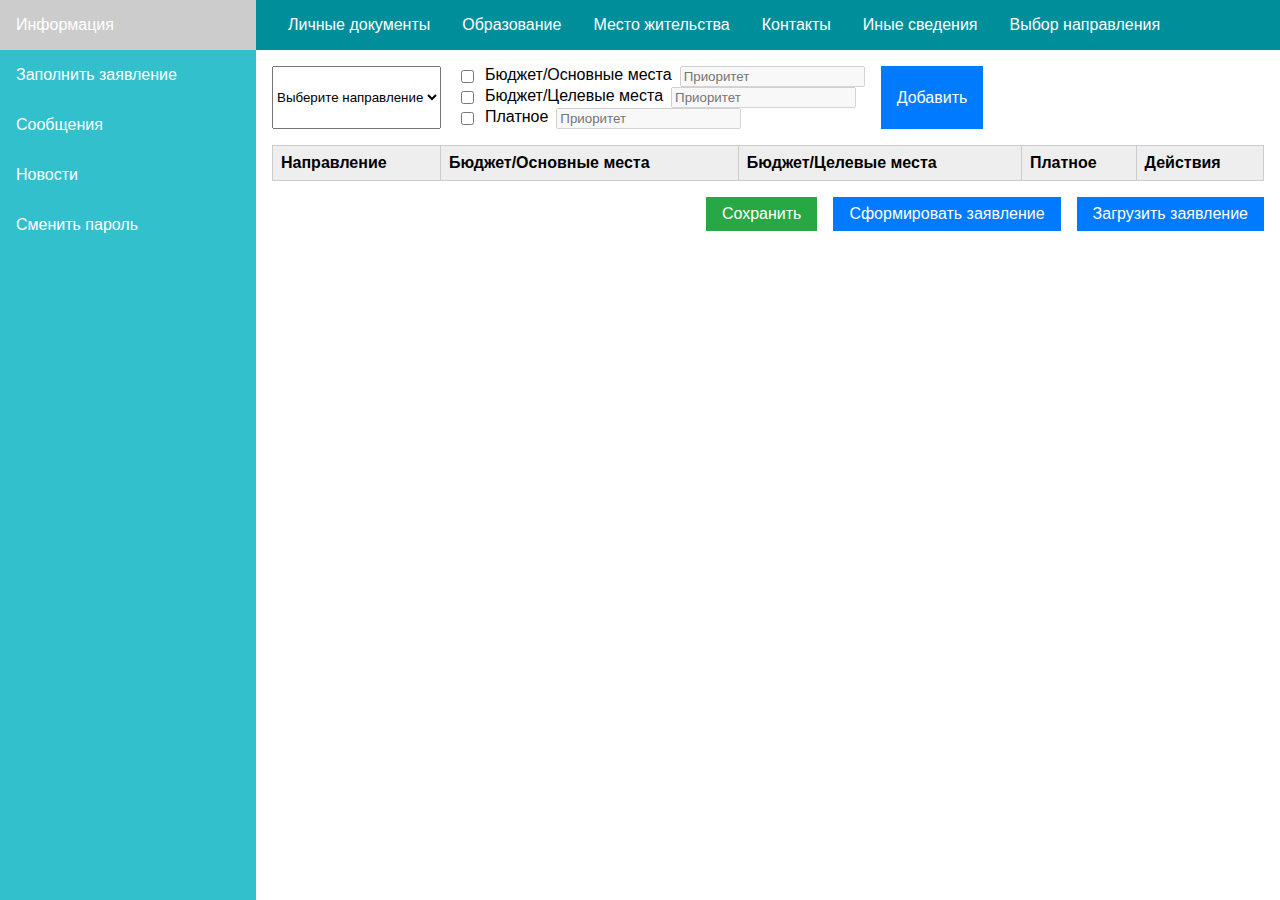
==== web/index.html @ 47b8058f "Initial commit" ====
<!DOCTYPE html>
<html lang="en">
<head>
  <meta charset="UTF-8">
  <meta name="viewport" content="width=device-width, initial-scale=1.0">
  <link rel="stylesheet" href="styles.css">
  <title>Выбор направлений</title>
</head>
<body>
  <div class="container">
    <aside class="sidebar">
      <nav>
        <ul>
          <li><a href="#">Информация</a></li>
          <li><a href="#">Заполнить заявление</a></li>
          <li><a href="#">Сообщения</a></li>
          <li><a href="https://udsu.ru/admissions/2023">Новости</a></li>
          <li><a href="#">Сменить пароль</a></li>
        </ul>
      </nav>
    </aside>

    <div class="main-content">
      <header>
        <ul class="tabs">
          <li><a href="#">Личные документы</a></li>
          <li><a href="#">Образование</a></li>
          <li><a href="#">Место жительства</a></li>
          <li><a href="#">Контакты</a></li>
          <li><a href="#">Иные сведения</a></li>
          <li><a href="#">Выбор направления</a></li>
        </ul>
      </header>

      <main>
        <section class="edit-row">
          <select name="course" id="course">
            <option value="">Выберите направление</option>
            <option value="Направление 1">Направление 1</option>
            <option value="Направление 2">Направление 2</option>
          </select>

          <div class="financing-options">
            <label>
              <input type="checkbox" name="financing1"> Бюджет/Основные места
              <input type="number" min="1" placeholder="Приоритет" disabled>
            </label>
            <label>
              <input type="checkbox" name="financing2"> Бюджет/Целевые места
              <input type="number" min="1" placeholder="Приоритет" disabled>
            </label>
            <label>
              <input type="checkbox" name="financing3"> Платное
              <input type="number" min="1" placeholder="Приоритет" disabled>
            </label>
          </div>

          <button class="button save-row">Добавить</button>
        </section>

        <section class="table-section">
          <table>
            <thead>
              <tr>
                <th>Направление</th>
                <th>Бюджет/Основные места</th>
                <th>Бюджет/Целевые места</th>
                <th>Платное</th>
                <th>Действия</th>
              </tr>
            </thead>
            <tbody>
              <!-- Rows will be added dynamically -->
            </tbody>
          </table>
        </section>

        <footer>
          <button class="button save">Сохранить</button>
          <button class="button form-request">Сформировать заявление</button>
          <button class="button upload-request">Загрузить заявление</button>
        </footer>
      </main>
    </div>
  </div>
<script src="scripts.js"></script>
</body>
</html>
---- web/styles.css ----
* {
  box-sizing: border-box;
}

body {
  font-family: Arial, sans-serif;
  margin: 0;
}

.container {
  display: flex;
}

.sidebar {
  width: 20%;
  background-color: #33c0cd;
  height: 100vh;
}

.sidebar nav ul {
  list-style-type: none;
  margin: 0;
  padding: 0;
}

.sidebar nav ul li a {
  display: block;
  padding: 1em;
  text-decoration: none;
  color: #fff;
}

.sidebar nav ul li a:hover {
  background-color: #ccc;
}

.main-content {
  width: 80%;
}

header {
  background-color: #008e9b;
  padding: 1em;
}

.tabs {
  list-style-type: none;
  margin: 0;
  padding: 0;
  display: flex;
}

.tabs li a {
  padding: 0.5em 1em;
  text-decoration: none;
  color: #fff;
}

.tabs li a:hover {
  background-color: #555;
}

main {
  padding: 1em;
}

.edit-row {
  display: flex;
  flex-wrap: wrap;
  gap: 1em;
  margin-bottom: 1em;
}

.financing-options label {
  display: flex;
  gap: 0.5em;
}

.table-section table {
  width: 100%;
  border-collapse: collapse;
}

.table-section th, .table-section td {
  border: 1px solid #ccc;
  padding: 0.5em;
  text-align: left;
}

.table-section th {
  background-color: #eee;
}

footer {
  display: flex;
  gap: 1em;
  justify-content: flex-end;
  margin-top: 1em;
}

/* Add this line to your existing CSS file */
@import url('https://fonts.googleapis.com/css2?family=Roboto:wght@400;500&display=swap');

/* Basic button styles */
.button {
  font-family: 'Roboto', sans-serif;
  font-size: 16px;
  font-weight: 500;
  background-color: #007BFF;
  border: none;
  color: white;
  padding: 8px 16px;
  cursor: pointer;
  transition: background-color 0.2s;
}

/* Hover effect */
.button:hover {
  background-color: #0056B3;
}

/* Differentiate action buttons */
.button.save {
  background-color: #28A745;
}

.button.save:hover {
  background-color: #218838;
}

/* Delete button style */
.button.delete {
  background-color: #DC3545;
}

.button.delete:hover {
  background-color: #C82333;
}
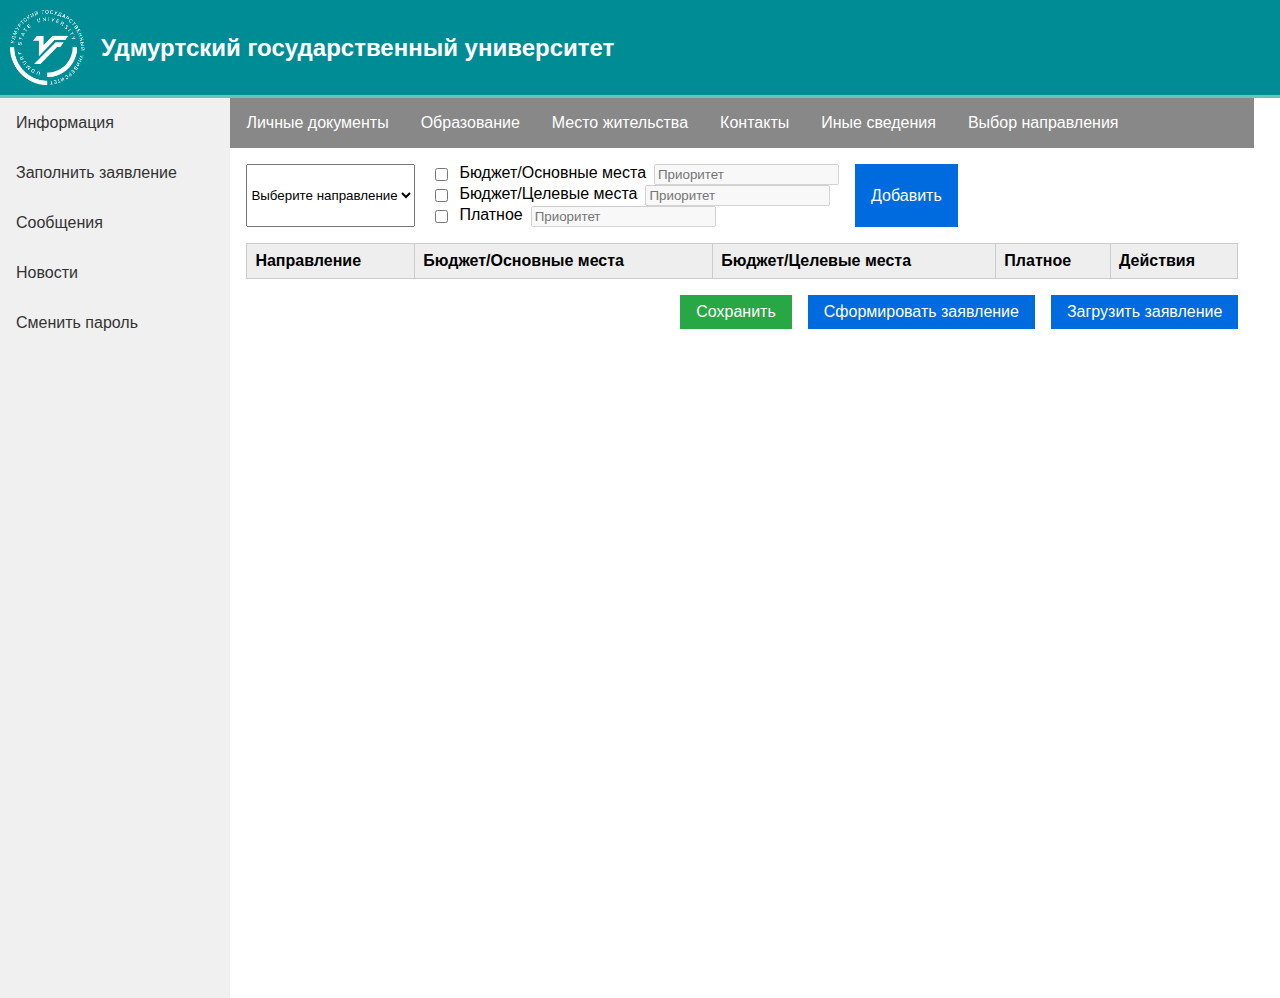
==== commit cddd5799: "[ADD] colour scheme" ====
--- a/web/index.html
+++ b/web/index.html
@@ -7,6 +7,10 @@
   <title>Выбор направлений</title>
 </head>
 <body>
+  <header class="global-header">
+    <img src="./files/logo144.png" alt="Логотип УдГУ" class="logo">
+    <h1>Удмуртский государственный университет</h1>
+  </header>
   <div class="container">
     <aside class="sidebar">
       <nav>
@@ -21,7 +25,7 @@
     </aside>
 
     <div class="main-content">
-      <header>
+      <header class="local-header">
         <ul class="tabs">
           <li><a href="#">Личные документы</a></li>
           <li><a href="#">Образование</a></li>
--- a/web/styles.css
+++ b/web/styles.css
@@ -12,8 +12,9 @@
 }
 
 .sidebar {
-  width: 20%;
-  background-color: #33c0cd;
+  width: 18%;
+  min-width: 120pt;
+  background-color: #f0f0f0;
   height: 100vh;
 }
 
@@ -27,7 +28,7 @@
   display: block;
   padding: 1em;
   text-decoration: none;
-  color: #fff;
+  color: #333;
 }
 
 .sidebar nav ul li a:hover {
@@ -38,10 +39,37 @@
   width: 80%;
 }
 
-header {
-  background-color: #008e9b;
-  padding: 1em;
+.local-header {
+  display: flex;
+  list-style: none;
+  padding: 0;
+  margin: 0;
+  width: 100%;
+  background-color: #888;
+  color: #fff;
 }
+
+.global-header {
+  display: flex;
+  align-items: center;
+  padding: 10px;
+  margin: 0;
+  background-color: #008c95;
+  color: #fff;
+  width: 100%;
+  border-bottom: 3px solid #64c2cb;
+}
+
+.global-header .logo {
+  width: 75px; /* Adjust the logo width according to your desired size */
+  margin-right: 1rem; /* Add some space between the logo and the text */
+}
+
+.global-header h1 {
+  font-size: 1.5rem;
+  margin: 0;
+}
+
 
 .tabs {
   list-style-type: none;
@@ -51,7 +79,8 @@
 }
 
 .tabs li a {
-  padding: 0.5em 1em;
+  display: block;
+  padding: 1em;
   text-decoration: none;
   color: #fff;
 }
@@ -106,7 +135,7 @@
   font-family: 'Roboto', sans-serif;
   font-size: 16px;
   font-weight: 500;
-  background-color: #007BFF;
+  background-color: #006bde;
   border: none;
   color: white;
   padding: 8px 16px;
@@ -116,7 +145,7 @@
 
 /* Hover effect */
 .button:hover {
-  background-color: #0056B3;
+  background-color: #004d9e;
 }
 
 /* Differentiate action buttons */
